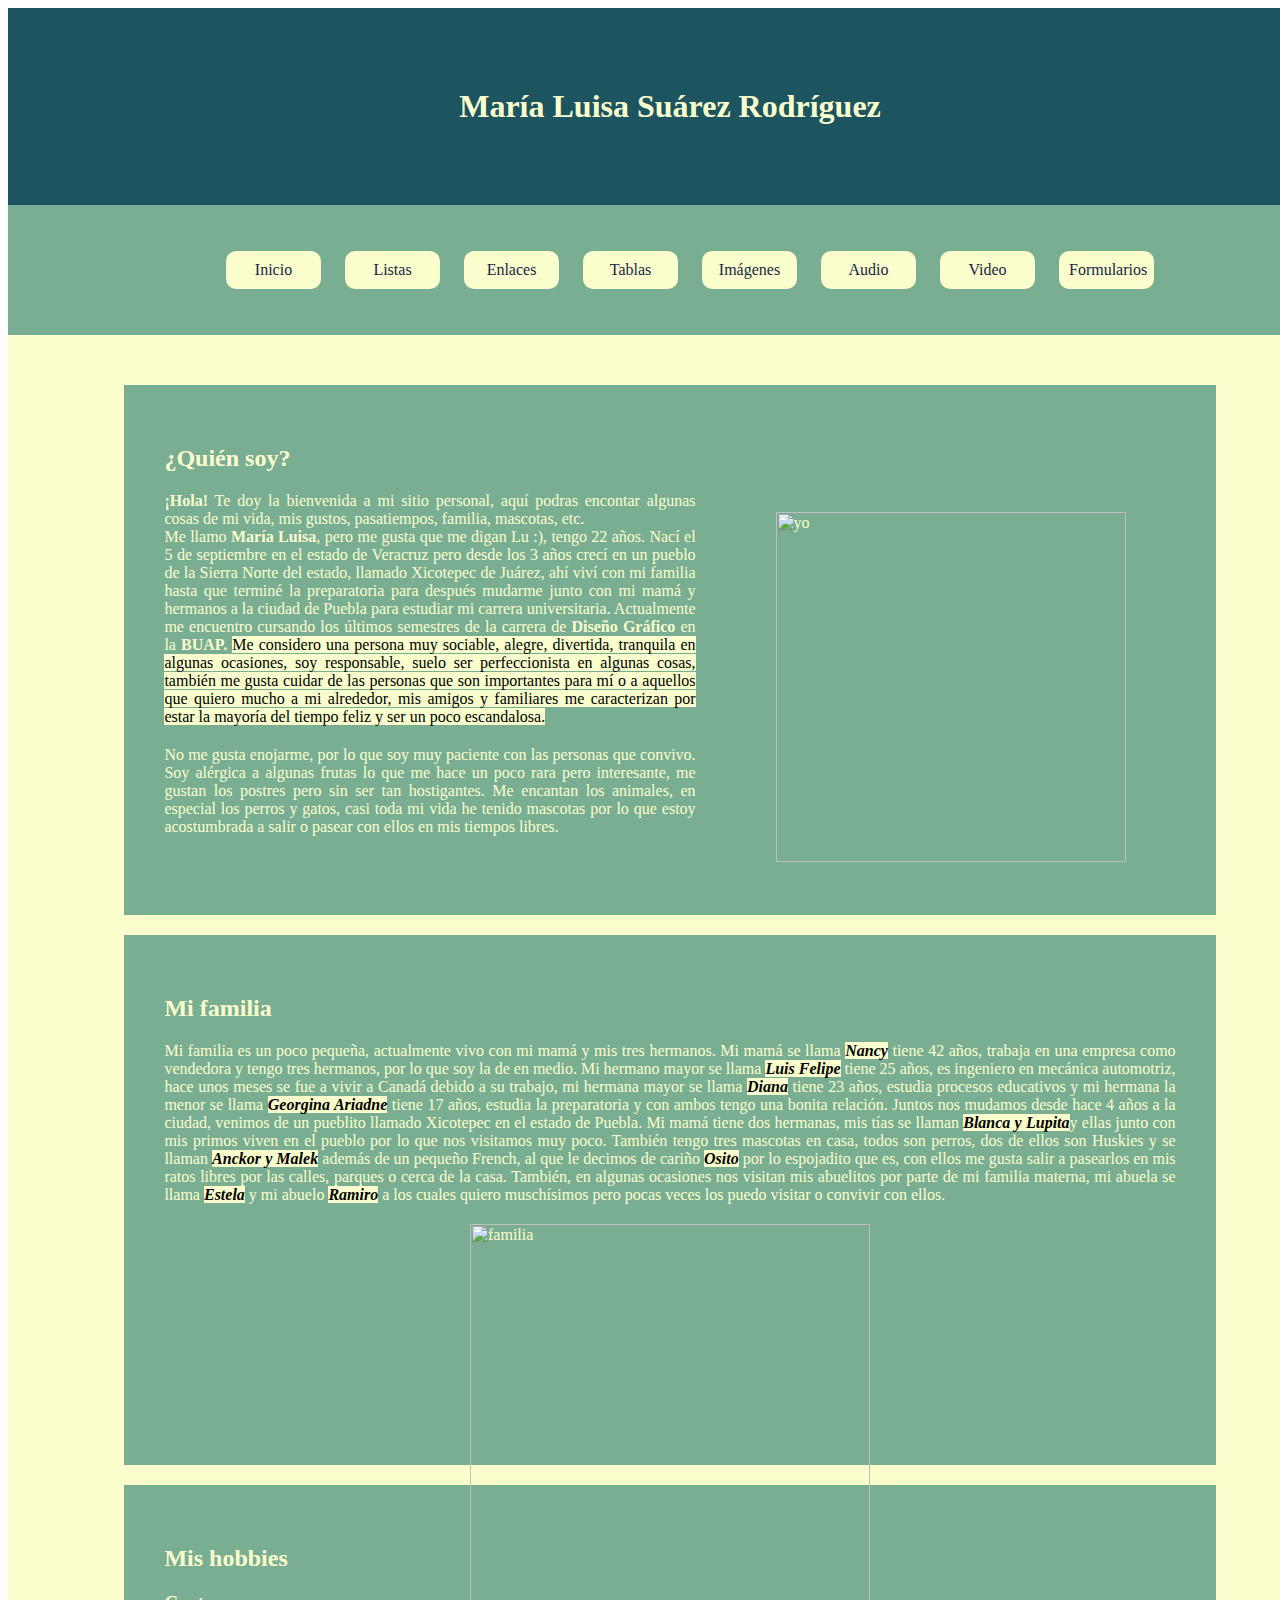
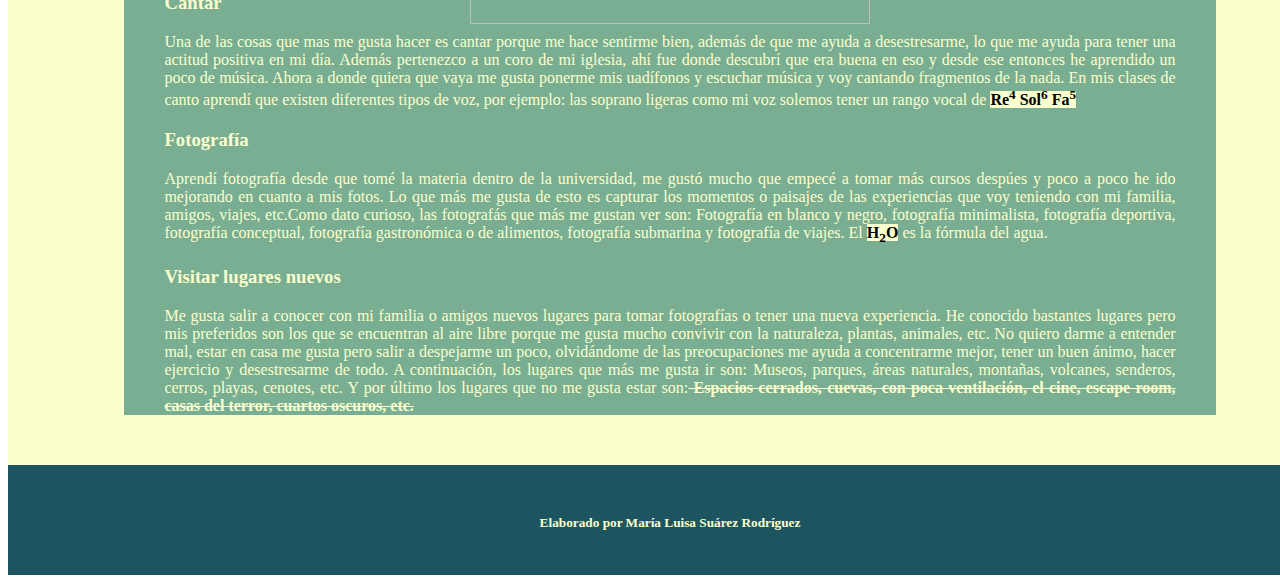
==== index.html @ 0c8a2485 "Add files via upload" ====
<!--
    Facultad de Arquitectura
    Colegio de Diseño Gráfico
    Diseño de interfaces Gráficas de Usuario
    Creador:María Luisa Suárez Rodríguez
-->   
<html lang="es">
<head>
     <title>Inicio</title>
	 <link href="css/style_page.css" rel="stylesheet" type="text/css">
     <style type="text/css">
		    {
                margin: 0px;
                padding: 0px;
            }
		   header,nav,main,footer{
                width: 100%;
                color: #FBFFCD;
                margin-left: auto;
                margin-right: auto;
                padding: 30px;
            }
		 	header{
                background-color: #1C5560;
				width: 100%;
                height: auto;
				padding: 30px;
            }
            main{
                text-align: center;
            }
            section{
                width: 80%;
                height: 450px;
				text-align: justify;
            }
			 mark{
			 	background-color: #FBFFCD;
			}
		 
		 /*
         {
                margin: 0;
                padding: 0;
            }
            header,nav,main,footer{
                width: 1000px;
                color: #EEEEEE;
                margin-left: auto;
                margin-right: auto;
                padding: 30px;
            }
            header{
                background-color: #201E43;
                height: 150px;
            }
            nav{
                height: 50px;
                background-color: #134B70;
            }
            ul{
                list-style-type: none;
                text-align: center;
            }
            li{
                display: inline-block;
                margin-left: 10px;
                margin-right: 10px;
            }
            main{
                height: auto;
                background-color: #EEEEEE;
            }
            footer{
                height: 50px;
                background-color: #201E43;
                text-align: center;
                margin-bottom: auto;
                margin-top: auto;
                margin-left: auto;
                margin-right: auto;
                display: block;
                padding: 30px;
            }
            section{
                width: 800px;
                background-color: #508C9B;
                margin-left: auto;
                margin-right: auto;
                margin-top: 20px;
                margin-bottom: 20px;
                padding: 30px;
            }
            h2{
                margin-bottom: 30px;
            }
            h1{
                text-align: center;
                padding: 30px;
            }
            p a:visited{
                color: #201E43;
            }
            p a:link{
                color: #EEEEEE;
                font-weight: bolder;
            }
            p a:active{
                color: orange;
            }
            ul li{
                width: 75px;
                background-color: #EEEE;
                color: #201E43;
                padding: 10px;
                border-radius: 10px;
            }
            
            ul li a{
                text-decoration: none;
            }
            ul a:link, ul a:visited{
                color: #201E43;
            }
            ul a:hover{
                color: #508C9B;
                font-weight: bolder;
            }
         ul li a{
                text-decoration: none;
                color: #EEEEEE;
            }
            ul a:link, ul a:visited{
                color: #201E43;
            }
            ul a:hover{
                color: #508C9B;
                font-weight: bolder; 
	*/
	</style>
   </head>
   <body>
     <header>
         <h1>María Luisa Suárez Rodríguez</h1>
     </header> 
     <nav>
        <ul>
                <li><a href="index.html">Inicio</a></li>
                <li><a href="html/listas.html">Listas</a></li>
                <li><a href="html/enlaces.html">Enlaces</a></li>
                <li><a href="html/tablas.html">Tablas</a></li>
                <li><a href="html/imagenes.html">Imágenes</a></li>
                <li><a href="html/audio.html">Audio</a></li>
                <li><a href="html/video.html">Video</a></li>
                <li><a href="html/formularios.html">Formularios</a></li>
        </ul>
     </nav>
     <main>
         <section>
             <h2>¿Quién soy?</h2>
             <p><img id="foto_img" src="medios/img/lu.png" alt="yo"><b>¡Hola!</b> Te doy la bienvenida a mi sitio personal, aquí podras encontar algunas cosas de mi vida, mis gustos, pasatiempos, familia, mascotas, etc.<br> Me llamo <b>María Luisa</b>, pero me gusta que me digan Lu :), tengo 22 años. Nací el 5 de septiembre en el estado de Veracruz pero desde los 3 años crecí en un pueblo de la Sierra Norte del estado, llamado Xicotepec de Juárez, ahí viví con mi familia hasta que terminé la preparatoria para después mudarme junto con mi mamá y hermanos a la ciudad de Puebla para estudiar mi carrera universitaria. Actualmente me encuentro cursando los últimos semestres de la carrera de <b>Diseño Gráfico</b> en la <b>BUAP.</b> <mark> Me considero una persona muy sociable, alegre, divertida, tranquila en algunas ocasiones, soy responsable, suelo ser perfeccionista en algunas cosas, también me gusta cuidar de las personas que son importantes para mí o a aquellos que quiero mucho a mi alrededor, mis amigos y familiares me caracterizan por estar la mayoría del tiempo feliz y ser un poco escandalosa.</mark> </p> No me gusta enojarme, por lo que soy muy paciente con las personas que convivo. Soy alérgica a algunas frutas lo que me hace un poco rara pero interesante, me gustan los postres pero sin ser tan hostigantes. Me encantan los animales, en especial los perros y gatos, casi toda mi vida he tenido mascotas por lo que estoy acostumbrada a salir o pasear con ellos en mis tiempos libres.   
             
         </section>
         <section>
             <h2>Mi familia</h2>
             <p>Mi familia es un poco pequeña, actualmente vivo con mi mamá y mis tres hermanos. Mi mamá se llama <b><i><mark>Nancy</mark></i></b> tiene 42 años, trabaja en una empresa como vendedora y tengo tres hermanos, por lo que soy la de en medio. Mi hermano mayor se llama <b><i><mark>Luis Felipe</mark></i></b> tiene 25 años, es ingeniero en mecánica automotriz, hace unos meses se fue a vivir a Canadá debido a su trabajo, mi hermana mayor se llama <mark><b><i>Diana</i></b></mark> tiene 23 años, estudia procesos educativos y mi hermana la menor se llama <mark><b><i>Georgina Ariadne</i></b></mark> tiene 17 años, estudia la preparatoria y con ambos tengo una bonita relación. Juntos nos mudamos desde hace 4 años a la ciudad, venimos de un pueblito llamado Xicotepec en el estado de Puebla. Mi mamá tiene dos hermanas, mis tías se llaman <mark><b><i>Blanca y Lupita</i></b></mark>y ellas junto con mis primos viven en el pueblo por lo que nos visitamos muy poco. También tengo tres mascotas en casa, todos son perros, dos de ellos son Huskies y se llaman <mark><b><i>Anckor y Malek</i></b></mark> además de un pequeño French, al que le decimos de cariño <mark><b><i>Osito</i></b></mark> por lo espojadito que es, con ellos me gusta salir a pasearlos en mis ratos libres por las calles, parques o cerca de la casa. También, en algunas ocasiones nos visitan mis abuelitos por parte de mi familia materna, mi abuela se llama <mark><b><i>Estela</i></b></mark> y mi abuelo <mark><b><i>Ramiro</i></b></mark> a los cuales quiero muschísimos pero pocas veces los puedo visitar o convivir con ellos.</p>
			 <img src="medios/img/familia.png" alt="familia" id="img_familia">
 
         </section>
         <section>
              <h2>Mis hobbies</h2>
              <h3>Cantar</h3>
              <p>Una de las cosas que mas me gusta hacer es cantar porque me hace sentirme bien, además de que me ayuda a desestresarme, lo que me ayuda para tener una actitud positiva en mi día. Además pertenezco a un coro de mi iglesia, ahí fue donde descubrí que era buena en eso y desde ese entonces he aprendido un poco de música. Ahora a donde quiera que vaya me gusta ponerme mis uadífonos y escuchar música y voy cantando fragmentos de la nada. En mis clases de canto aprendí que existen diferentes tipos de voz, por ejemplo: las soprano ligeras como mi voz solemos tener un rango vocal de <mark><b>Re<sup>4</sup> Sol<sup>6</sup> Fa<sup>5</sup></b></mark></p>
              <h3>Fotografía</h3>
              <p>Aprendí fotografía desde que tomé la materia dentro de la universidad, me gustó mucho que empecé a tomar más cursos despúes y poco a poco he ido mejorando en cuanto a mis fotos. Lo que más me gusta de esto es capturar los momentos o paisajes de las experiencias que voy teniendo con mi familia, amigos, viajes, etc.Como dato curioso, las fotografás que más me gustan ver son: Fotografía en blanco y negro, fotografía minimalista, fotografía deportiva, fotografía conceptual, fotografía gastronómica o de alimentos, fotografía submarina y fotografía de viajes. El <mark><b>H<sub>2</sub>O</b></mark> es la fórmula del agua.</p>
              <h3>Visitar lugares nuevos</h3>
              <p>Me gusta salir a conocer con mi familia o amigos nuevos lugares para tomar fotografías o tener una nueva experiencia. He conocido bastantes lugares pero mis preferidos son los que se encuentran al aire libre porque me gusta mucho convivir con la naturaleza, plantas, animales, etc. No quiero darme a entender mal, estar en casa me gusta pero salir a despejarme un poco, olvidándome de las preocupaciones me ayuda a concentrarme mejor, tener un buen ánimo, hacer ejercicio y desestresarme de todo. A continuación, los lugares que más me gusta ir son: Museos, parques, áreas naturales, montañas, volcanes, senderos, cerros, playas, cenotes, etc. Y por último los lugares que no me gusta estar son:<del><b> Espacios cerrados, cuevas, con poca ventilación, el cine, escape room, casas del terror, cuartos oscuros, etc.</b></del></p> 
			     
         </section>
     </main>
     <footer>
       <h5>Elaborado por María Luisa Suárez Rodríguez</h5>
     </footer>
  </body>
</html>
---- css/style_page.css ----
{
    margin: 0;
    padding: 0;
} 
header{
    width: 100%;
    height: auto;
    background-color: #1C5560;
    color: #FBFFCD;
    margin-left: auto;
    margin-right: auto;
    padding: 30px;
    }
nav{
    width: 1000px;
    height: auto;
    background-color: #79AE92;
    color: #1C5560;
    margin-left: auto;
    margin-right: auto;
    padding: 30px;
	text-align: center;
    }
main{
    width: 1000px;
    height: 50px;
    background-color: #FBFFCD;
    color: #1C5560;
    margin-left: auto;
    margin-right: auto;
    padding: 30px;
    }
footer{
    width: 1000px;
    background-color: #1C5560;
    color: #FBFFCD;
    margin-left: auto;
    margin-right: auto;
    padding: 30px;
}
ul{
    list-style-type: none;
    text-align: center;
    }
li{
    display: inline-block;
    margin-left: 10px;
    margin-right: 10px;
    }
p a:visited{
                color: #1C5560;
            }
            p a:link{
                color: #EEEEEE;
                font-weight: bolder;
            }
            p a:active{
                color: #1C5560;
            }
            ul li{
                width: 75px;
                background-color: #FBFFCD;
                color: #1C5560;
                padding: 10px;
                border-radius: 10px;
                text-decoration: none;
            }
            
            ul li a{
                text-decoration: none;
                color: #EEEEEE;
            }
            ul a:link, ul a:visited{
                color: #1C5560;
            }
            ul a:hover{
                color: #508C9B;
                font-weight: bolder;
            }
nav li:hover, nav li a:hover{
                background-color: #1C5560;
                color:#FBFFCD;
            }
main{
    height: auto;
    background-color: #FBFFCD;
    }
main nav{
    width: 600px;
    }
footer{
    height: 50px;
    background-color: #1C5560;
    }
section{
    width: 800px;
    height: auto;
    background-color: #79AE92;
    margin-left: auto;
    margin-right: auto;
    margin-top: 20px;
    margin-bottom: 20px;
    padding: 40px;
    }
h1{
    text-align: center;
    margin-bottom: auto;
    margin-top: auto;
    padding: 50px;
}
h2{
    margin-bottom: 30px;
    }
h5{
    text-align: center;
    margin-bottom: auto;
    margin-top: auto;
    padding: 20px;
    }
p a:visited{
    color: #201E43;
    }
p a:link{
    color: #EEEEEE;
    font-weight: bolder;
    }
p a:active{
    color: orange;
    }
ul li{
    width: 75px;
    background-color: #FBFFCD;
    color: #201E43;
    padding: 10px;
    border-radius: 10px;
    text-decoration: none;
    }
            
ul li a{
    text-decoration: none;
    color: #EEEEEE;
    }
ul a:link, ul a:visited{
    color: #201E43;
    }
ul a:hover{
    color: #508C9B;
    font-weight: bolder;
    }
img{
    display: block;
    width: 350px;
    height: auto;
    margin-top: 20px;
    margin-left: auto;
    margin-right: auto;
}
h2{
    margin-bottom: 20px;
}
#img_familia{
	width: 400px;
	height: auto;
}
#foto_img{
	width: 350px;
    height: auto;
    float: right;
	margin-left: 80px;
	margin-right: 50px;
}
#malek_img{
    width: 250px;
    height: auto;
    float: right;
    padding left: 20px;
    margin-left: 10px;
}
p{
    margin-bottom: 20px;
}
#cachorro_img{
    width: 250px;
    height: auto;
    float: left;
    padding right: 0px;
    margin-right: 15px;
}
#video_img{
    display: block;
    margin-right: 0;
    width: 70px;
    height: auto;
}
#ankor_saltando{
    width: 25%;
    height: auto;
    display: block;
    margin-left: auto;
    margin-right: auto;
}
#img_filtros{
    text-align: center;
}
#img_filtros img{
    width: 30%;
    height: auto;
    margin: 10px;
    display: inline-block;
}
#filtro1{
    filter: brightness(160%);
}
#filtro2{
    filter: contrast(200%);
}
#filtro3{
    filter: grayscale(100%);
}
#filtro4{
    filter: sepia(100%);
}
#filtro5{
    filter: saturate(200%);
}
#filtro6{
    filter: opacity(0.5);
}
#filtro7{
    filter: invert(100%);
}
#filtro8{
    filter: blur(5px);
}
#filtro9{
    filter: drop-shadow(10px 10px 10px #1C5560);
}
#filtro10{
    filter: contrast(150%) drop-shadow(15px 15px 5px gray);
}
#filtro11{
    filter: sepia(200%) contrast(200%) brightness(50%);
}
#filtro12{
    filter: blur(2px) saturate(200%) contrast(150%);
}
table{
    color: #1C5560;
    margin: 0 auto;
    padding: 10px;
    border: 3px solid #1C5560;
    border-collapse: separate;
    border-spacing: 10px;
}
table th, table td{
    padding: 10px;
}
#tabla1 td{
    padding: 5px;
    text-align: left;
    height: 40px;
    margin: 20px;
}
.tabla2{
    width: 1000px;
    border-collapse: collapse;
}
.tabla2 th{
    background-color:  #1C5560;
    color: #FBFFCD;
    height: 50px;
}
.tabla2 tbody{
    background-color: #FBFFCD;
    color: #1C5560;
}
.tabla2 td{
    padding: 5px;
    text-align: center;
    height: 40px;
    margin: 20px;
}
.tabla2 td, .tabla2 th{
    border-width: 5px;
    border-style: solid;
    border-color: #79AE92;
}
#tabla2{
    width: 150%;
}
#tabla3{
    width: 850px;
    border-collapse: collapse;
}
#tabla3 thead tr th{
    background-color: teal;
    color: whitesmoke;
}
#tabla3 tbody tr:nth-child(even){
    background-color: #1C5560;
    color: #FBFFCD; 
}
#tabla3 tbody tr:nth-child(odd){
    background-color: #FBFFCD;
}
#tabla3 td{
    padding: 5px;
    text-align: center;
    height: 50px;
    margin: 20px;
}
#tabla3 th{
    height: 70px;
}
#tabla3 td, #tabla3 th{
    border-width: 5px;
    border-style: solid;
    border-color: teal;
}
#tabla4{
    width: 1000px;
    border-collapse: collapse;
}
#tabla4 tr td:hover{
    background-color: teal;
    color: #FBFFCD;
}
#tabla4 td{
    padding: 5px;
    height: 40px;
    margin: 50px;
}
#tabla4 th{
    height: 50px;
    background-color: #1C5560;
    color: whitesmoke;
}
#tabla4 th:hover{
    background-color: #FBFFCD;
    color: teal;
}
#form  {
    width: 50%;
    padding: 30px;
    height: auto;
    -webkit-box-sizing: border-box;
    -moz-box-sizing: border-box;
    box-sizing: border-box;
    margin-left: auto;
    margin-right: auto;
    background-color: #FBFFCD;
}
label{
	color: #1C5560;
	font-weight: bolder;
}
#form input[type=text]    ,#form input[type=password]{
    width: 100%;
	margin-bottom: 20px;
	padding: 10px;
	margin-top: 10px;
	background-color: #1C5560;
	color: white;
	-webkit-box-sizing: border-box;
	-moz-box-sizing: border-box;
	box-sizing: border-box;
}
#form input[type=submit] {
    margin-left: auto;
    margin-right: auto;
    display: inline-block;
    width: 20%;
    height: 40px;
    background-color: #1C5560;
    padding: 0;
    color: white;
}
#form input[type=reset] {
    margin-left: auto;
    margin-right: auto;
    display: inline-block;
    width: 20%;
    height: 40px;
    background-color: #1C5560;
    padding: 0;
    color: white;
}
#form #edad {
    width: 13%;
    margin-left: 0px;
    margin-right: 0px;
    color: #FFFFFF;
    background-color: #1C5560;
    display: block;
    -webkit-box-sizing: content-box;
    -moz-box-sizing: content-box;
    box-sizing: content-box;
    padding-left: 0px;
    height: 25px;
}
#form #select {
    width: 40%;
    margin-left: 0px;
    margin-right: 0px;
    color: #FFFFFF;
    background-color: #1C5560;
    height: 30px;
    -webkit-box-sizing: content-box;
    -moz-box-sizing: content-box;
    box-sizing: content-box;
    display: block;
}
#nombre {
}
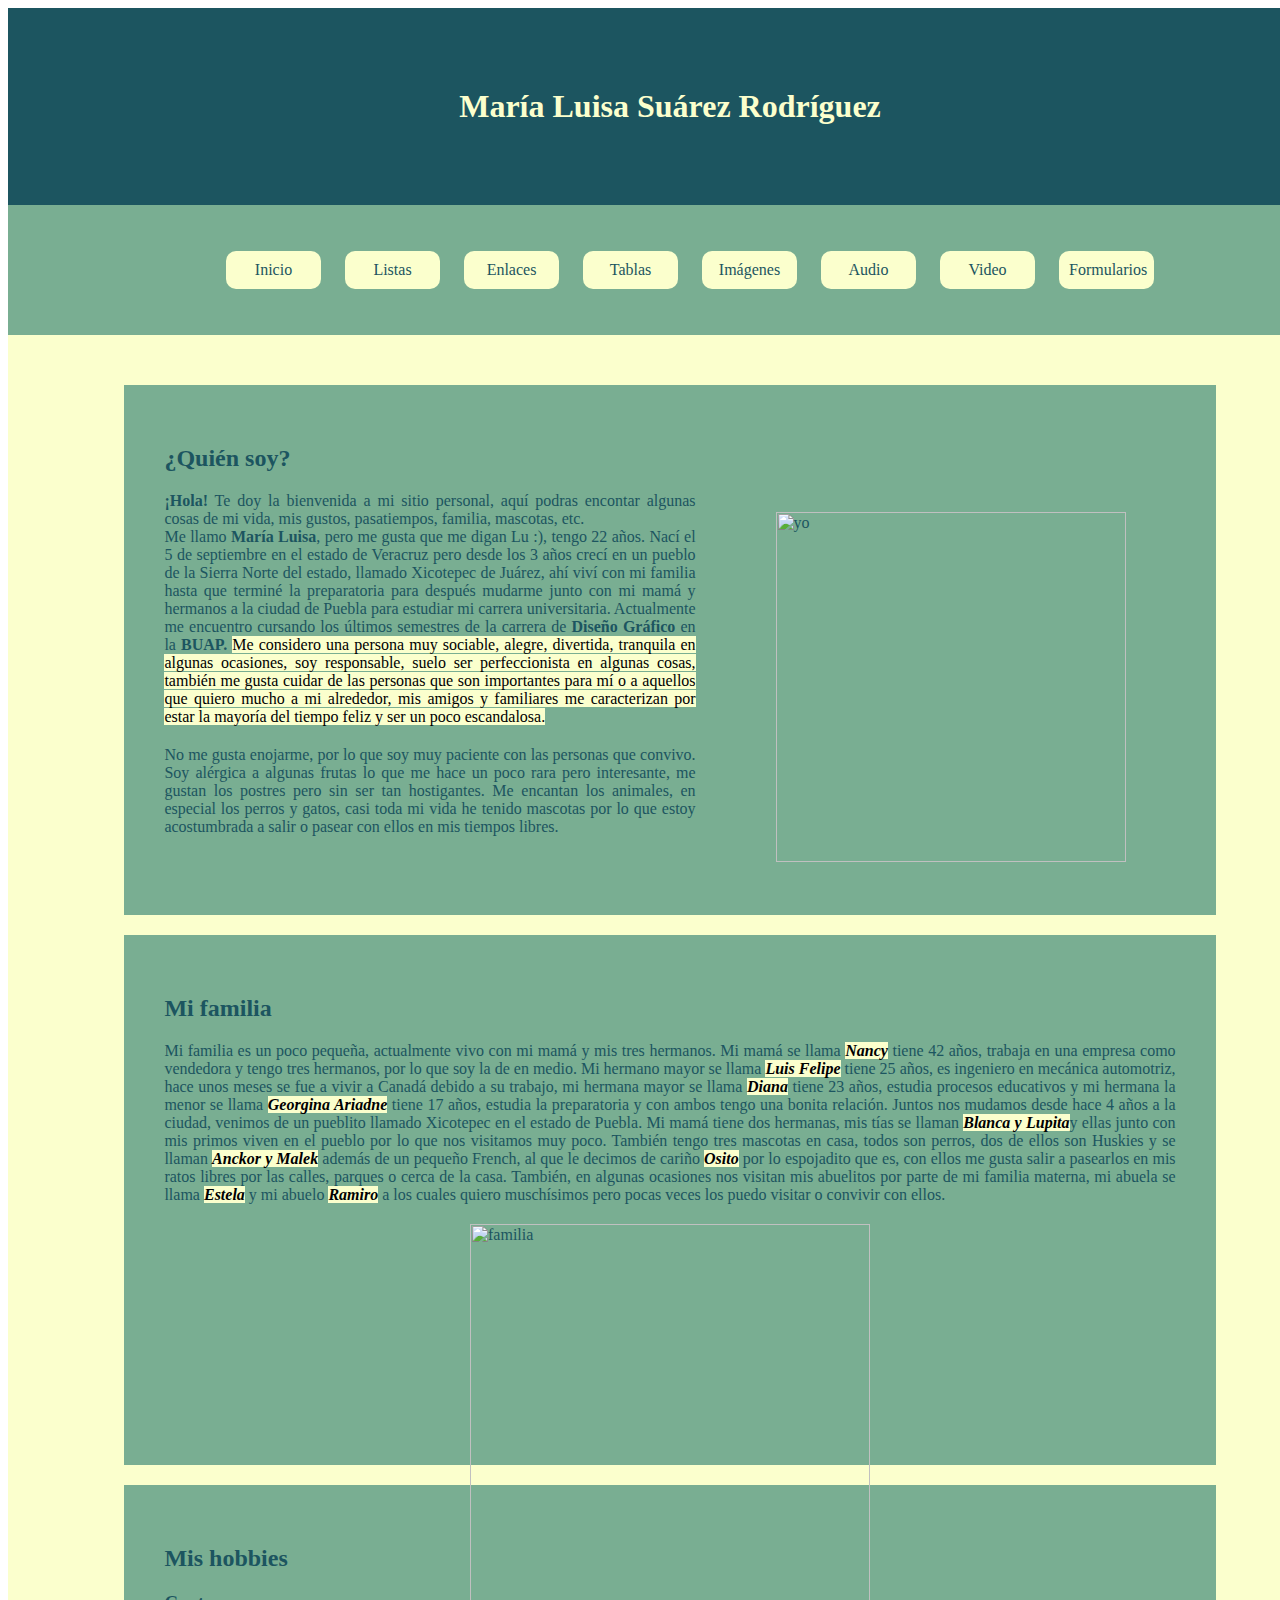
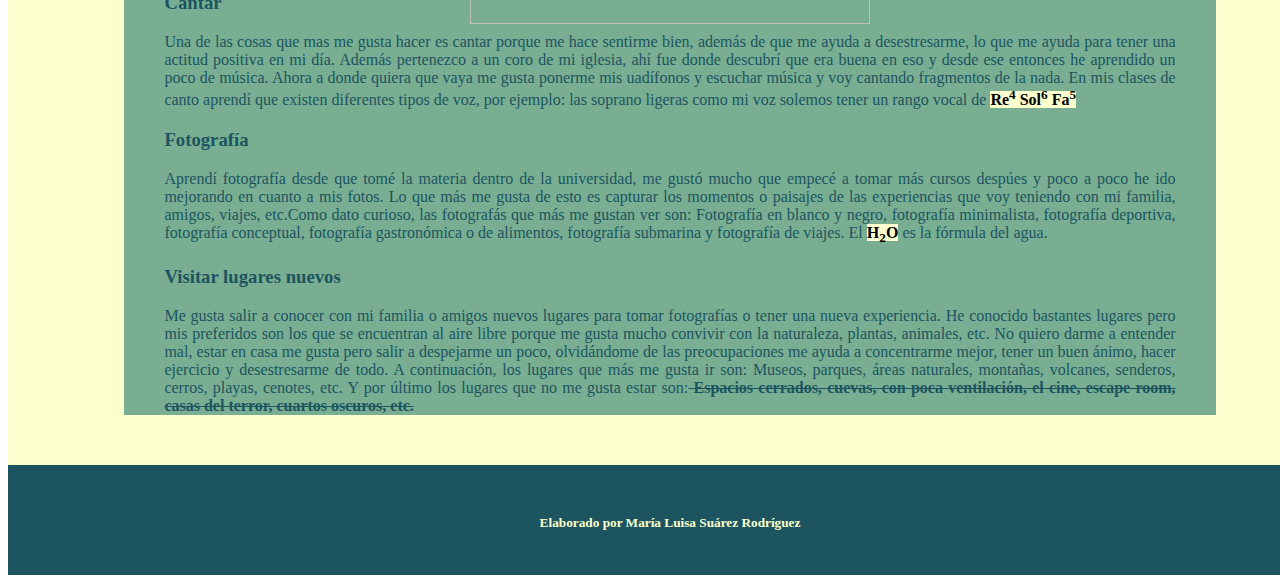
==== commit 74794294: "Add files via upload" ====
--- a/index.html
+++ b/index.html
@@ -33,6 +33,7 @@
                 width: 80%;
                 height: 450px;
 				text-align: justify;
+				color: #1C5560;
             }
 			 mark{
 			 	background-color: #FBFFCD;
--- a/css/style_page.css
+++ b/css/style_page.css
@@ -130,7 +130,7 @@
 ul li{
     width: 75px;
     background-color: #FBFFCD;
-    color: #201E43;
+    color: #1C5560;
     padding: 10px;
     border-radius: 10px;
     text-decoration: none;
@@ -141,7 +141,7 @@
     color: #EEEEEE;
     }
 ul a:link, ul a:visited{
-    color: #201E43;
+    color: #1C5560;
     }
 ul a:hover{
     color: #508C9B;
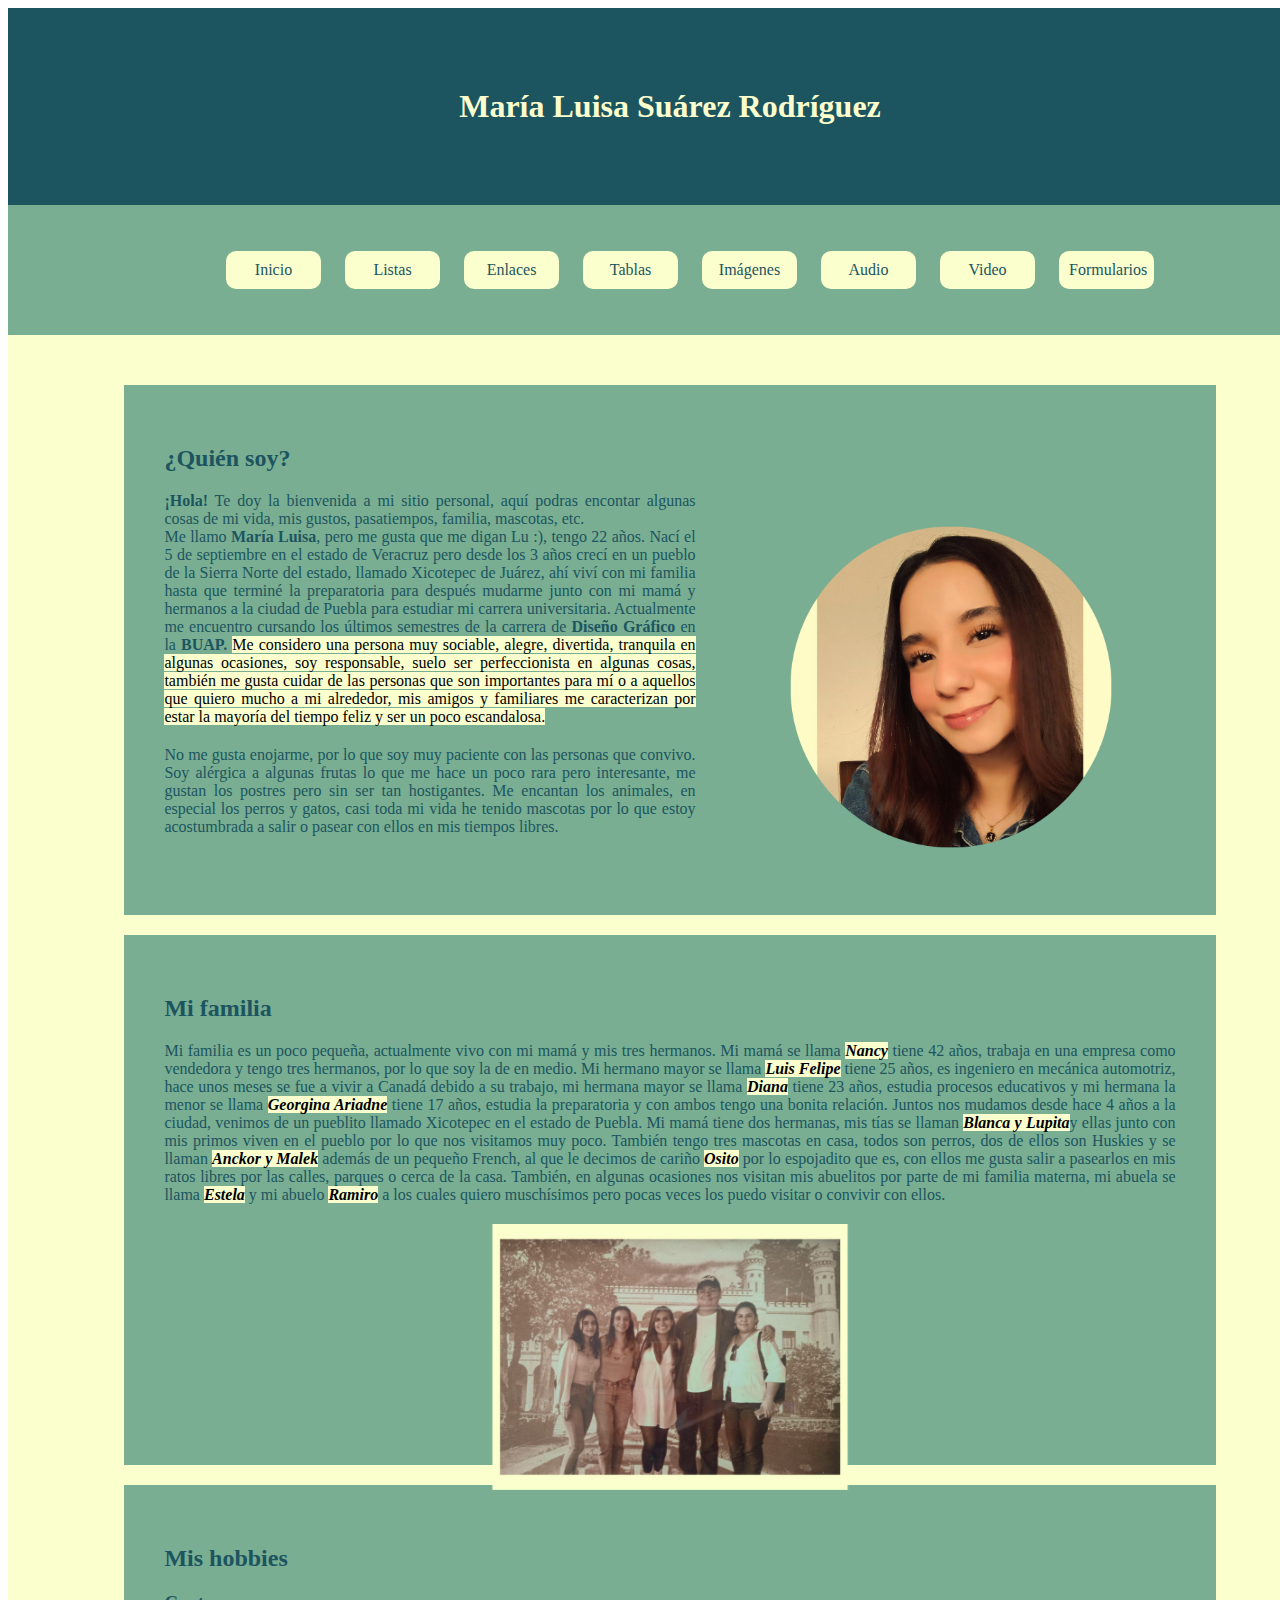
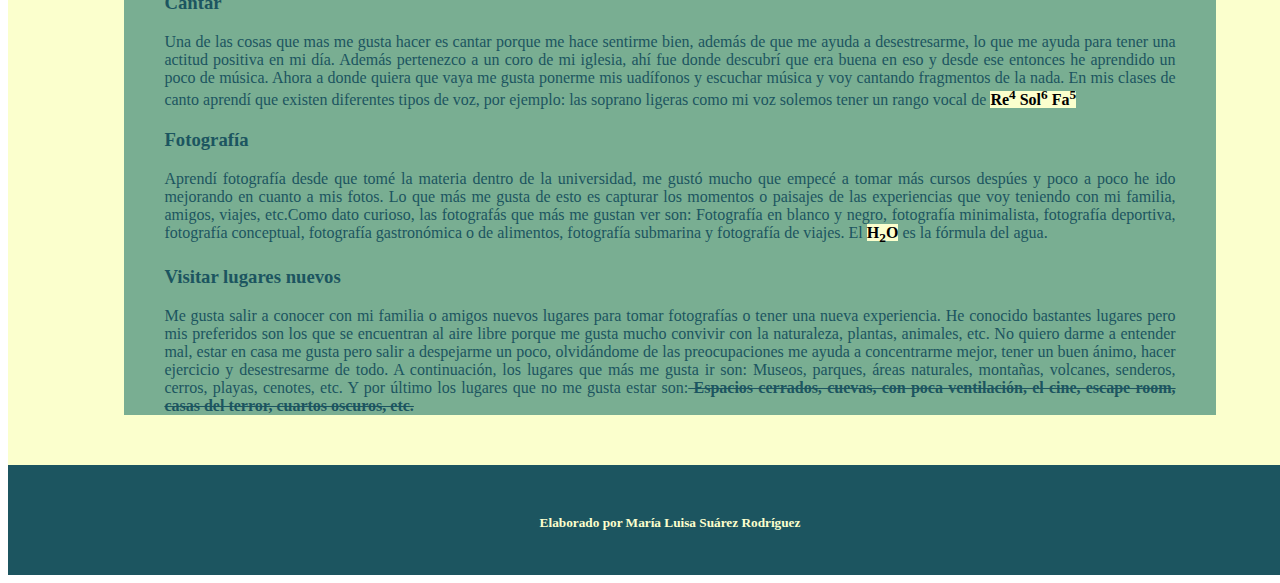
==== commit 3d028966: "Add files via upload" ====
--- a/index.html
+++ b/index.html
@@ -15,7 +15,7 @@
             }
 		   header,nav,main,footer{
                 width: 100%;
-                color: #FBFFCD;
+     
                 margin-left: auto;
                 margin-right: auto;
                 padding: 30px;
@@ -159,13 +159,13 @@
      <main>
          <section>
              <h2>¿Quién soy?</h2>
-             <p><img id="foto_img" src="medios/img/lu.png" alt="yo"><b>¡Hola!</b> Te doy la bienvenida a mi sitio personal, aquí podras encontar algunas cosas de mi vida, mis gustos, pasatiempos, familia, mascotas, etc.<br> Me llamo <b>María Luisa</b>, pero me gusta que me digan Lu :), tengo 22 años. Nací el 5 de septiembre en el estado de Veracruz pero desde los 3 años crecí en un pueblo de la Sierra Norte del estado, llamado Xicotepec de Juárez, ahí viví con mi familia hasta que terminé la preparatoria para después mudarme junto con mi mamá y hermanos a la ciudad de Puebla para estudiar mi carrera universitaria. Actualmente me encuentro cursando los últimos semestres de la carrera de <b>Diseño Gráfico</b> en la <b>BUAP.</b> <mark> Me considero una persona muy sociable, alegre, divertida, tranquila en algunas ocasiones, soy responsable, suelo ser perfeccionista en algunas cosas, también me gusta cuidar de las personas que son importantes para mí o a aquellos que quiero mucho a mi alrededor, mis amigos y familiares me caracterizan por estar la mayoría del tiempo feliz y ser un poco escandalosa.</mark> </p> No me gusta enojarme, por lo que soy muy paciente con las personas que convivo. Soy alérgica a algunas frutas lo que me hace un poco rara pero interesante, me gustan los postres pero sin ser tan hostigantes. Me encantan los animales, en especial los perros y gatos, casi toda mi vida he tenido mascotas por lo que estoy acostumbrada a salir o pasear con ellos en mis tiempos libres.   
+             <p><img id="foto_img" src="img/lu.png" alt="yo"><b>¡Hola!</b> Te doy la bienvenida a mi sitio personal, aquí podras encontar algunas cosas de mi vida, mis gustos, pasatiempos, familia, mascotas, etc.<br> Me llamo <b>María Luisa</b>, pero me gusta que me digan Lu :), tengo 22 años. Nací el 5 de septiembre en el estado de Veracruz pero desde los 3 años crecí en un pueblo de la Sierra Norte del estado, llamado Xicotepec de Juárez, ahí viví con mi familia hasta que terminé la preparatoria para después mudarme junto con mi mamá y hermanos a la ciudad de Puebla para estudiar mi carrera universitaria. Actualmente me encuentro cursando los últimos semestres de la carrera de <b>Diseño Gráfico</b> en la <b>BUAP.</b> <mark> Me considero una persona muy sociable, alegre, divertida, tranquila en algunas ocasiones, soy responsable, suelo ser perfeccionista en algunas cosas, también me gusta cuidar de las personas que son importantes para mí o a aquellos que quiero mucho a mi alrededor, mis amigos y familiares me caracterizan por estar la mayoría del tiempo feliz y ser un poco escandalosa.</mark> </p> No me gusta enojarme, por lo que soy muy paciente con las personas que convivo. Soy alérgica a algunas frutas lo que me hace un poco rara pero interesante, me gustan los postres pero sin ser tan hostigantes. Me encantan los animales, en especial los perros y gatos, casi toda mi vida he tenido mascotas por lo que estoy acostumbrada a salir o pasear con ellos en mis tiempos libres.   
              
          </section>
          <section>
              <h2>Mi familia</h2>
              <p>Mi familia es un poco pequeña, actualmente vivo con mi mamá y mis tres hermanos. Mi mamá se llama <b><i><mark>Nancy</mark></i></b> tiene 42 años, trabaja en una empresa como vendedora y tengo tres hermanos, por lo que soy la de en medio. Mi hermano mayor se llama <b><i><mark>Luis Felipe</mark></i></b> tiene 25 años, es ingeniero en mecánica automotriz, hace unos meses se fue a vivir a Canadá debido a su trabajo, mi hermana mayor se llama <mark><b><i>Diana</i></b></mark> tiene 23 años, estudia procesos educativos y mi hermana la menor se llama <mark><b><i>Georgina Ariadne</i></b></mark> tiene 17 años, estudia la preparatoria y con ambos tengo una bonita relación. Juntos nos mudamos desde hace 4 años a la ciudad, venimos de un pueblito llamado Xicotepec en el estado de Puebla. Mi mamá tiene dos hermanas, mis tías se llaman <mark><b><i>Blanca y Lupita</i></b></mark>y ellas junto con mis primos viven en el pueblo por lo que nos visitamos muy poco. También tengo tres mascotas en casa, todos son perros, dos de ellos son Huskies y se llaman <mark><b><i>Anckor y Malek</i></b></mark> además de un pequeño French, al que le decimos de cariño <mark><b><i>Osito</i></b></mark> por lo espojadito que es, con ellos me gusta salir a pasearlos en mis ratos libres por las calles, parques o cerca de la casa. También, en algunas ocasiones nos visitan mis abuelitos por parte de mi familia materna, mi abuela se llama <mark><b><i>Estela</i></b></mark> y mi abuelo <mark><b><i>Ramiro</i></b></mark> a los cuales quiero muschísimos pero pocas veces los puedo visitar o convivir con ellos.</p>
-			 <img src="medios/img/familia.png" alt="familia" id="img_familia">
+			 <img src="img/familia.png" alt="familia" id="img_familia">
  
          </section>
          <section>
--- a/css/style_page.css
+++ b/css/style_page.css
@@ -15,7 +15,7 @@
     width: 1000px;
     height: auto;
     background-color: #79AE92;
-    color: #1C5560;
+    color: #FBFFCD;
     margin-left: auto;
     margin-right: auto;
     padding: 30px;
@@ -96,6 +96,7 @@
     width: 800px;
     height: auto;
     background-color: #79AE92;
+	color:#1C5560; 
     margin-left: auto;
     margin-right: auto;
     margin-top: 20px;
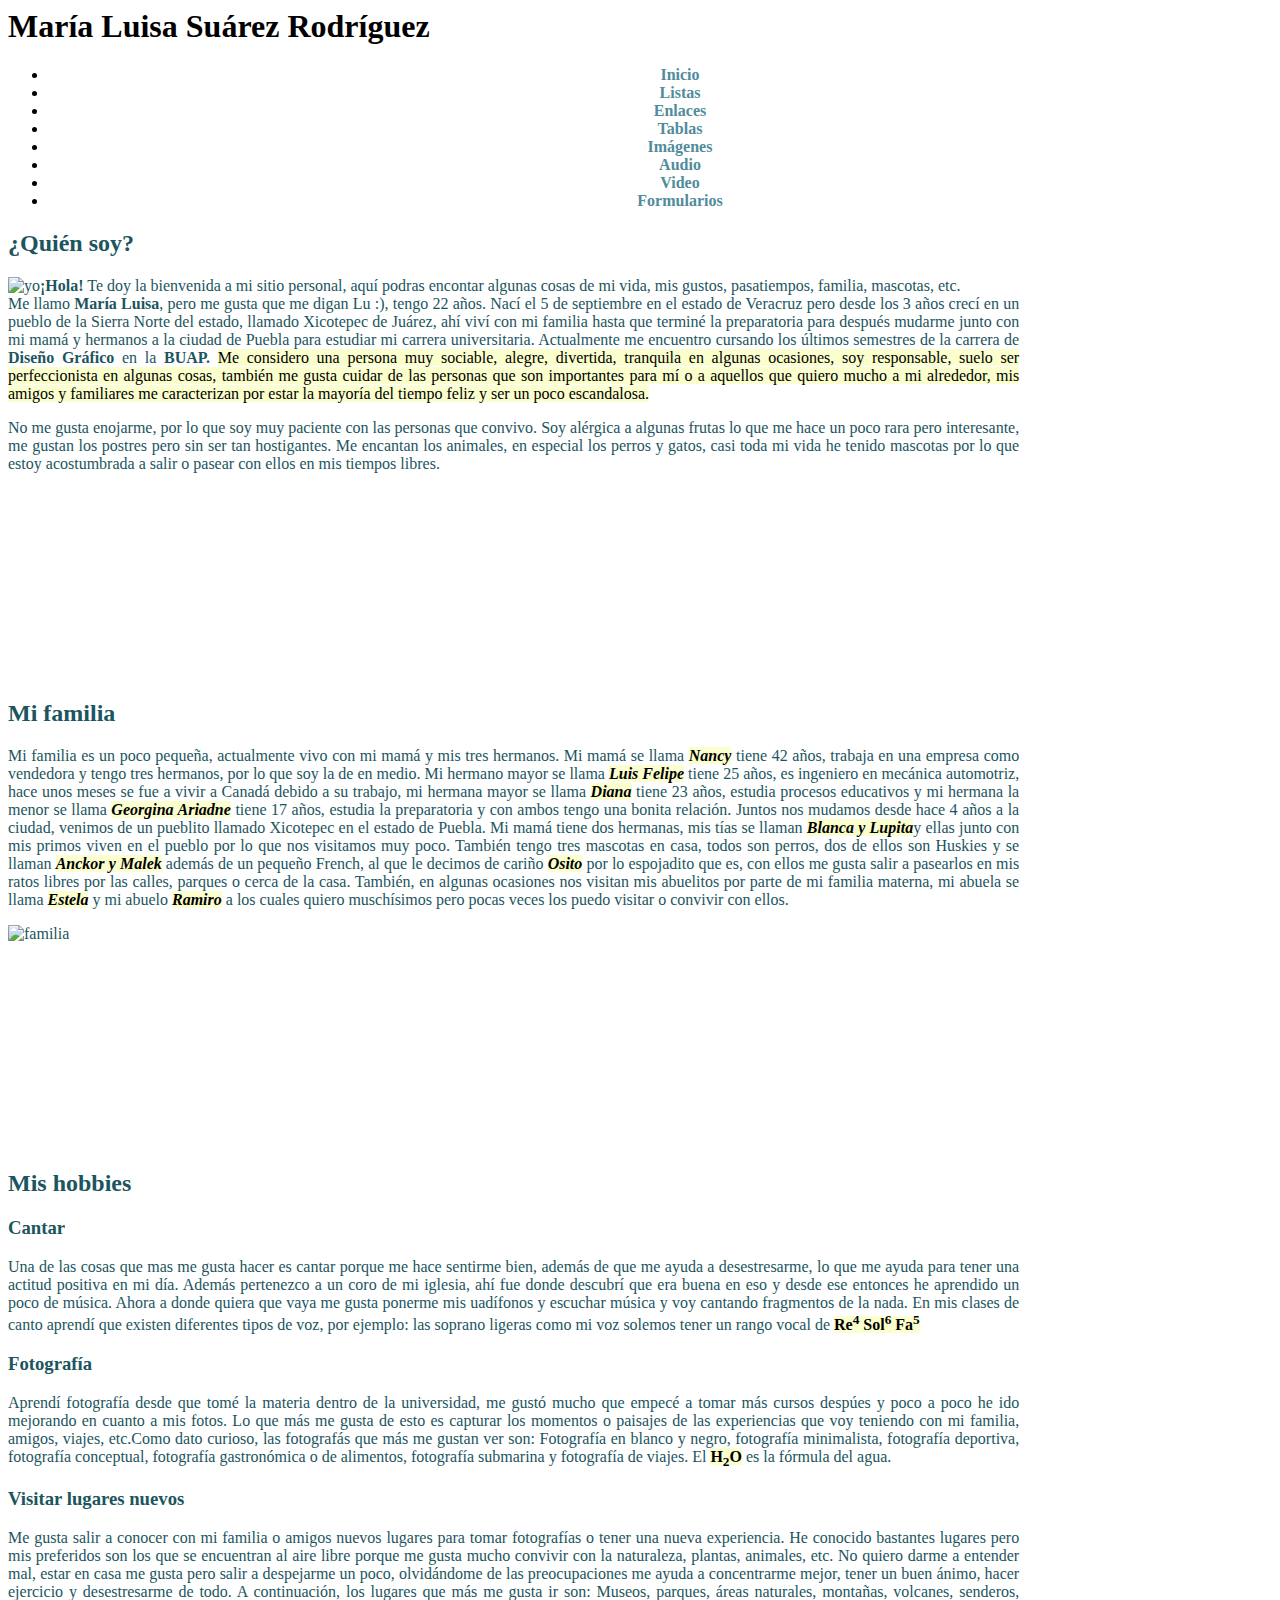
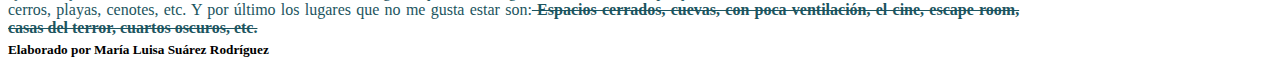
==== commit 55d269d9: "Add files via upload" ====
--- a/index.html
+++ b/index.html
@@ -13,22 +13,6 @@
                 margin: 0px;
                 padding: 0px;
             }
-		   header,nav,main,footer{
-                width: 100%;
-     
-                margin-left: auto;
-                margin-right: auto;
-                padding: 30px;
-            }
-		 	header{
-                background-color: #1C5560;
-				width: 100%;
-                height: auto;
-				padding: 30px;
-            }
-            main{
-                text-align: center;
-            }
             section{
                 width: 80%;
                 height: 450px;
@@ -37,6 +21,49 @@
             }
 			 mark{
 			 	background-color: #FBFFCD;
+			}
+            p a:visited{
+                color: #201E43;
+            }
+            p a:link{
+                color: #FBFFCD;
+                font-weight: bolder;
+            }
+            p a:active{
+   				color: #1C5560;
+            }
+			p a:download{
+				color:#201E43; 
+			}
+            
+            ul li a{
+   			text-decoration: none;
+    		width: auto;
+            }
+            ul a:link, ul a:visited{
+    		color: #1C5560;
+            }
+            ul a:hover{
+                color: #1C5560;
+                font-weight: bolder;
+            }
+            nav ul li a:link, nav ul li a:visited{
+                color: #508C9B;
+                font-weight: bold;
+            }
+            nav ul li a:hover{
+                color: #FBFFCD;
+            }
+            nav li:hover, nav li a:hover{
+                background-color: #1C5560;
+                color:#FBFFCD;
+            }
+			ul{
+				width: 100%;
+				height: auto;
+				text-align: center;
+				margin-left: auto;
+				margin-right: auto;
 			}
 		 
 		 /*
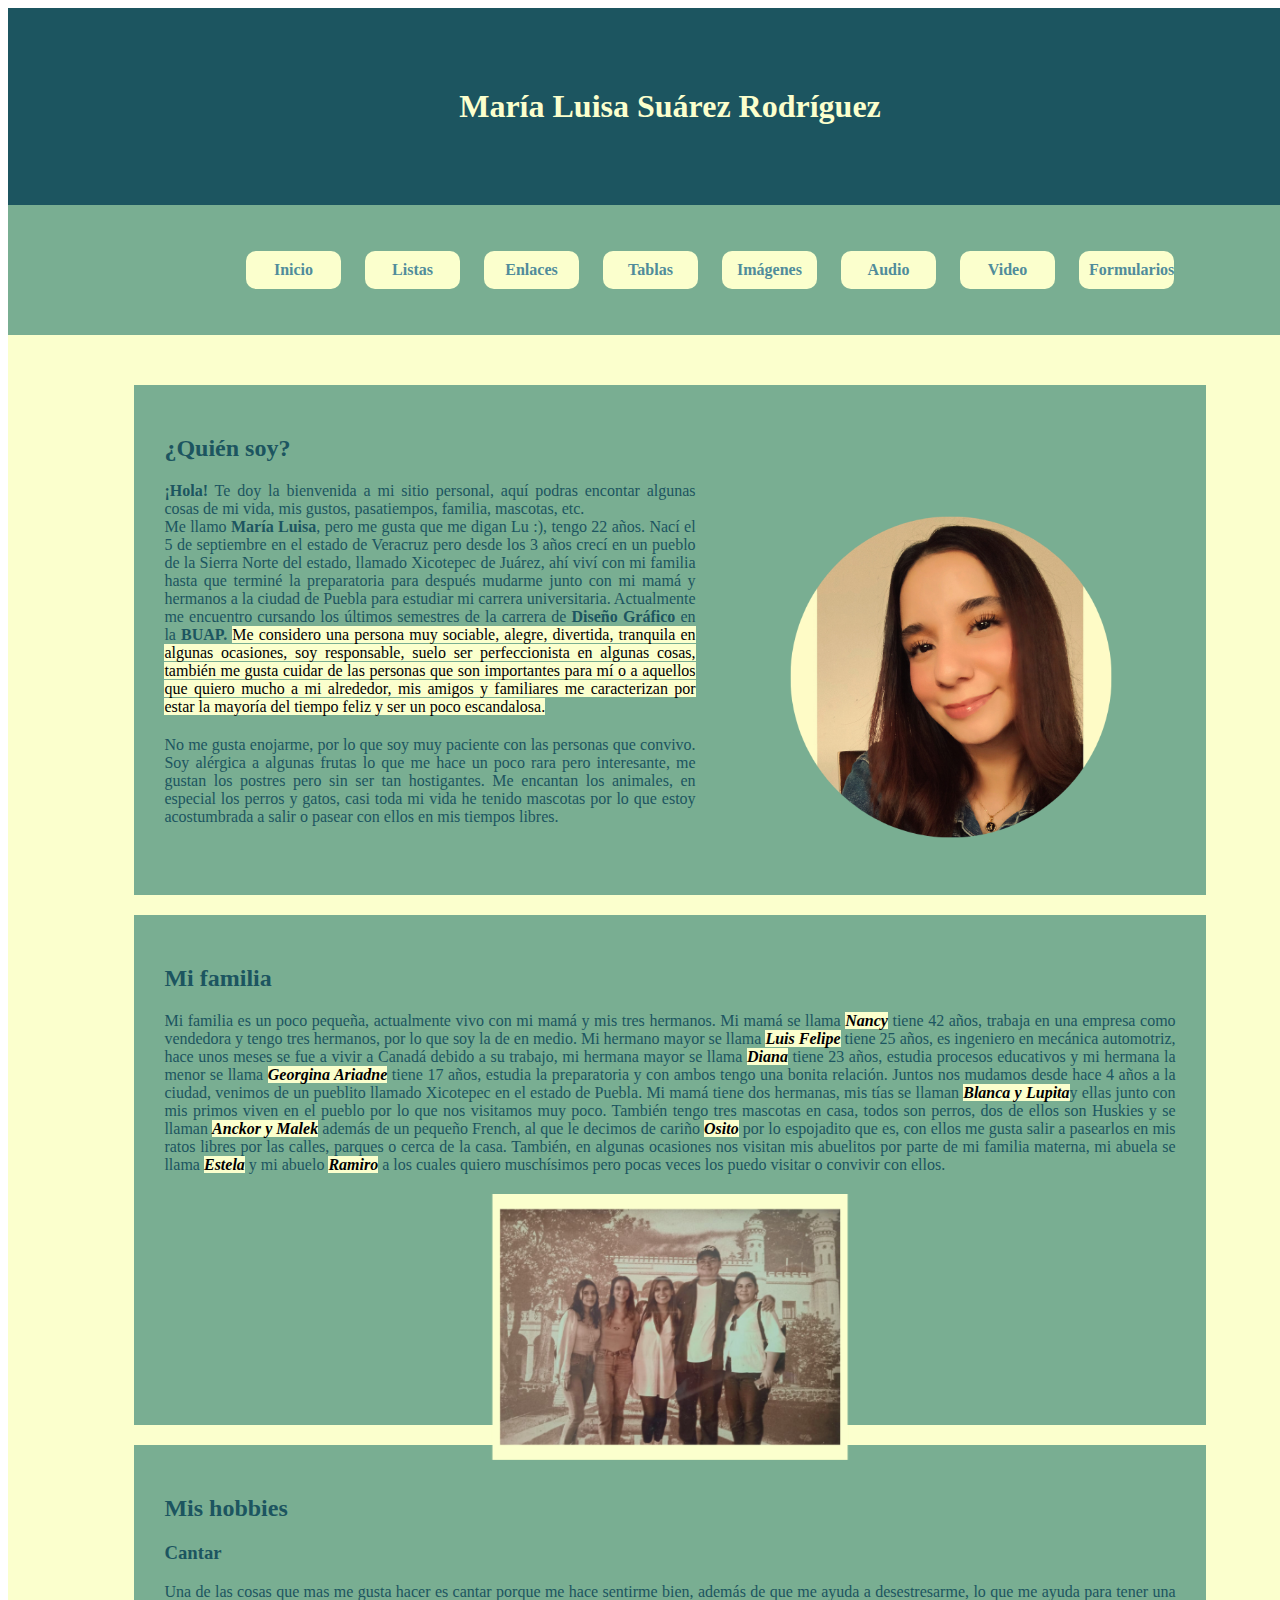
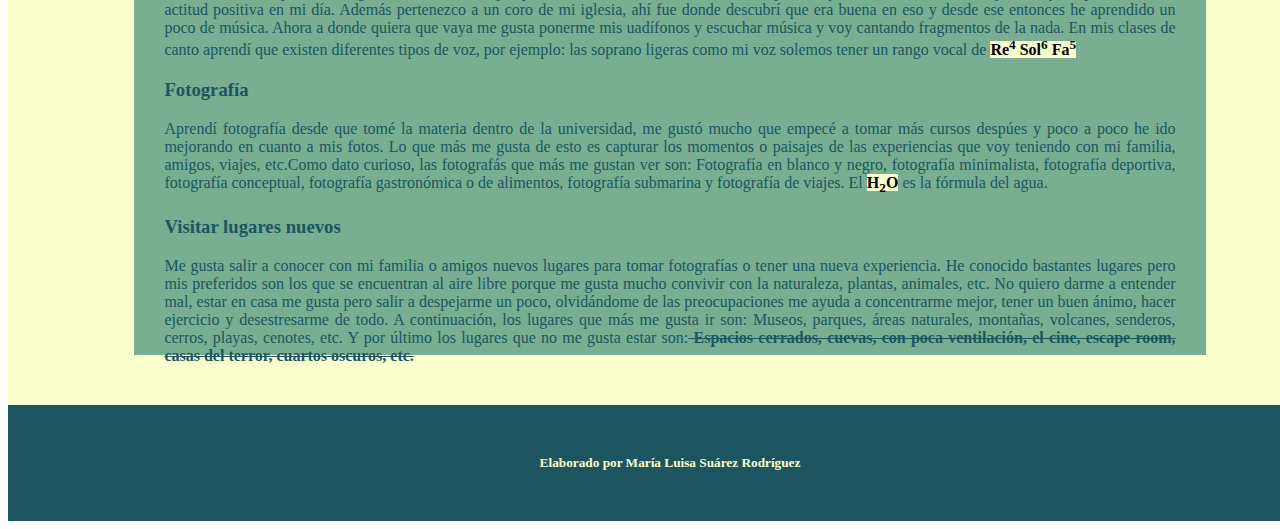
==== commit 6d299f38: "Add files via upload" ====
--- a/index.html
+++ b/index.html
@@ -186,13 +186,13 @@
      <main>
          <section>
              <h2>¿Quién soy?</h2>
-             <p><img id="foto_img" src="img/lu.png" alt="yo"><b>¡Hola!</b> Te doy la bienvenida a mi sitio personal, aquí podras encontar algunas cosas de mi vida, mis gustos, pasatiempos, familia, mascotas, etc.<br> Me llamo <b>María Luisa</b>, pero me gusta que me digan Lu :), tengo 22 años. Nací el 5 de septiembre en el estado de Veracruz pero desde los 3 años crecí en un pueblo de la Sierra Norte del estado, llamado Xicotepec de Juárez, ahí viví con mi familia hasta que terminé la preparatoria para después mudarme junto con mi mamá y hermanos a la ciudad de Puebla para estudiar mi carrera universitaria. Actualmente me encuentro cursando los últimos semestres de la carrera de <b>Diseño Gráfico</b> en la <b>BUAP.</b> <mark> Me considero una persona muy sociable, alegre, divertida, tranquila en algunas ocasiones, soy responsable, suelo ser perfeccionista en algunas cosas, también me gusta cuidar de las personas que son importantes para mí o a aquellos que quiero mucho a mi alrededor, mis amigos y familiares me caracterizan por estar la mayoría del tiempo feliz y ser un poco escandalosa.</mark> </p> No me gusta enojarme, por lo que soy muy paciente con las personas que convivo. Soy alérgica a algunas frutas lo que me hace un poco rara pero interesante, me gustan los postres pero sin ser tan hostigantes. Me encantan los animales, en especial los perros y gatos, casi toda mi vida he tenido mascotas por lo que estoy acostumbrada a salir o pasear con ellos en mis tiempos libres.   
+             <p><img id="foto_img" src="html/img/lu.png" alt="yo"><b>¡Hola!</b> Te doy la bienvenida a mi sitio personal, aquí podras encontar algunas cosas de mi vida, mis gustos, pasatiempos, familia, mascotas, etc.<br> Me llamo <b>María Luisa</b>, pero me gusta que me digan Lu :), tengo 22 años. Nací el 5 de septiembre en el estado de Veracruz pero desde los 3 años crecí en un pueblo de la Sierra Norte del estado, llamado Xicotepec de Juárez, ahí viví con mi familia hasta que terminé la preparatoria para después mudarme junto con mi mamá y hermanos a la ciudad de Puebla para estudiar mi carrera universitaria. Actualmente me encuentro cursando los últimos semestres de la carrera de <b>Diseño Gráfico</b> en la <b>BUAP.</b> <mark> Me considero una persona muy sociable, alegre, divertida, tranquila en algunas ocasiones, soy responsable, suelo ser perfeccionista en algunas cosas, también me gusta cuidar de las personas que son importantes para mí o a aquellos que quiero mucho a mi alrededor, mis amigos y familiares me caracterizan por estar la mayoría del tiempo feliz y ser un poco escandalosa.</mark> </p> No me gusta enojarme, por lo que soy muy paciente con las personas que convivo. Soy alérgica a algunas frutas lo que me hace un poco rara pero interesante, me gustan los postres pero sin ser tan hostigantes. Me encantan los animales, en especial los perros y gatos, casi toda mi vida he tenido mascotas por lo que estoy acostumbrada a salir o pasear con ellos en mis tiempos libres.   
              
          </section>
          <section>
              <h2>Mi familia</h2>
              <p>Mi familia es un poco pequeña, actualmente vivo con mi mamá y mis tres hermanos. Mi mamá se llama <b><i><mark>Nancy</mark></i></b> tiene 42 años, trabaja en una empresa como vendedora y tengo tres hermanos, por lo que soy la de en medio. Mi hermano mayor se llama <b><i><mark>Luis Felipe</mark></i></b> tiene 25 años, es ingeniero en mecánica automotriz, hace unos meses se fue a vivir a Canadá debido a su trabajo, mi hermana mayor se llama <mark><b><i>Diana</i></b></mark> tiene 23 años, estudia procesos educativos y mi hermana la menor se llama <mark><b><i>Georgina Ariadne</i></b></mark> tiene 17 años, estudia la preparatoria y con ambos tengo una bonita relación. Juntos nos mudamos desde hace 4 años a la ciudad, venimos de un pueblito llamado Xicotepec en el estado de Puebla. Mi mamá tiene dos hermanas, mis tías se llaman <mark><b><i>Blanca y Lupita</i></b></mark>y ellas junto con mis primos viven en el pueblo por lo que nos visitamos muy poco. También tengo tres mascotas en casa, todos son perros, dos de ellos son Huskies y se llaman <mark><b><i>Anckor y Malek</i></b></mark> además de un pequeño French, al que le decimos de cariño <mark><b><i>Osito</i></b></mark> por lo espojadito que es, con ellos me gusta salir a pasearlos en mis ratos libres por las calles, parques o cerca de la casa. También, en algunas ocasiones nos visitan mis abuelitos por parte de mi familia materna, mi abuela se llama <mark><b><i>Estela</i></b></mark> y mi abuelo <mark><b><i>Ramiro</i></b></mark> a los cuales quiero muschísimos pero pocas veces los puedo visitar o convivir con ellos.</p>
-			 <img src="img/familia.png" alt="familia" id="img_familia">
+			 <img src="html/img/familia.png" alt="familia" id="img_familia">
  
          </section>
          <section>
--- a/css/style_page.css
+++ b/css/style_page.css
@@ -0,0 +1,389 @@
+{
+    margin: 0;
+    padding: 0;
+} 
+header{
+    width: 100%;
+    height: auto;
+    background-color: #1C5560;
+    color: #FBFFCD;
+    margin-left: auto;
+    margin-right: auto;
+	padding: 30px;
+    }
+nav{
+    width: 100%;
+    height: auto;
+    background-color: #79AE92;
+    color: #FBFFCD;
+    margin-left: auto;
+    margin-right: auto;
+	display: inline-block;
+    text-align: center;
+    padding: 30px;
+    }
+main{
+    width: 100%;
+    height: auto;
+    background-color: #FBFFCD;
+    color: #1C5560;
+    margin-left: auto;
+    margin-right: auto;
+    padding: 30px;
+	display: inline-block;
+	text-align: center;
+    }
+footer{
+    width: 100%;
+	height: auto;
+    background-color: #1C5560;
+    color: #FBFFCD;
+    margin-left: auto;
+    margin-right: auto;
+    padding: 30px;
+}
+ul{
+    list-style-type: none;
+    text-align: center;
+    width: 80%;
+    height: auto;
+    }
+li{
+    display: inline-block;
+    margin-left: 10px;
+    margin-right: 10px;
+    }
+p a:visited{
+                color: #1C5560;
+            }
+            p a:link{
+                color: #EEEEEE;
+                font-weight: bolder;
+            }
+            p a:active{
+                color: #1C5560;
+            }
+            ul li{
+                width: 75px;
+                background-color: #FBFFCD;
+                color: #1C5560;
+                padding: 10px;
+                border-radius: 10px;
+                text-decoration: none;
+            }
+            
+            ul li a{
+                text-decoration: none;
+                color: #EEEEEE;
+            }
+            ul a:link, ul a:visited{
+                color: #1C5560;
+            }
+            ul a:hover{
+                color: #EEEEEE;
+                font-weight: bolder;
+            }
+			nav li:hover, nav li a:hover{
+                background-color: #1C5560;
+                color:#FBFFCD;
+            }
+			ul a:hover{
+                color: #1C5560;
+                font-weight: bolder;
+            }
+            nav ul li a:link, nav ul li a:visited{
+                color: #508C9B;
+                font-weight: bold;
+            }
+
+section{
+    width: 80%;
+    height: auto;
+    background-color: #79AE92;
+	color:#1C5560; 
+    margin-left: auto;
+    margin-right: auto;
+    margin-top: 20px;
+    margin-bottom: 20px;
+    padding: 30px;
+    }
+h1{
+    text-align: center;
+    margin-bottom: auto;
+    margin-top: auto;
+    padding: 50px;
+}
+h2{
+    margin-bottom: 30px;
+    }
+h5{
+    text-align: center;
+    margin-bottom: auto;
+    margin-top: auto;
+    padding: 20px;
+    }
+img{
+    display: block;
+    width: 350px;
+    height: auto;
+    margin-top: 20px;
+    margin-left: auto;
+    margin-right: auto;
+}
+h2{
+    margin-bottom: 20px;
+}
+#img_familia{
+	width: 400px;
+	height: auto;
+}
+#foto_img{
+	width: 350px;
+    height: auto;
+    float: right;
+	margin-left: 80px;
+	margin-right: 50px;
+}
+#malek_img{
+    width: 250px;
+    height: auto;
+    float: right;
+    padding left: 20px;
+    margin-left: 10px;
+}
+p{
+    margin-bottom: 20px;
+}
+#cachorro_img{
+    width: 250px;
+    height: auto;
+    float: left;
+    padding right: 0px;
+    margin-right: 15px;
+}
+#video_img{
+    display: block;
+    margin-right: 0;
+    width: 70px;
+    height: auto;
+}
+#ankor_saltando{
+    width: 25%;
+    height: auto;
+    display: block;
+    margin-left: auto;
+    margin-right: auto;
+}
+#img_filtros{
+    text-align: center;
+}
+#img_filtros img{
+    width: 30%;
+    height: auto;
+    margin: 10px;
+    display: inline-block;
+}
+#filtro1{
+    filter: brightness(160%);
+}
+#filtro2{
+    filter: contrast(200%);
+}
+#filtro3{
+    filter: grayscale(100%);
+}
+#filtro4{
+    filter: sepia(100%);
+}
+#filtro5{
+    filter: saturate(200%);
+}
+#filtro6{
+    filter: opacity(0.5);
+}
+#filtro7{
+    filter: invert(100%);
+}
+#filtro8{
+    filter: blur(5px);
+}
+#filtro9{
+    filter: drop-shadow(10px 10px 10px #1C5560);
+}
+#filtro10{
+    filter: contrast(150%) drop-shadow(15px 15px 5px gray);
+}
+#filtro11{
+    filter: sepia(200%) contrast(200%) brightness(50%);
+}
+#filtro12{
+    filter: blur(2px) saturate(200%) contrast(150%);
+}
+table{
+    color: #1C5560;
+    margin: 0 auto;
+    padding: 10px;
+    border: 3px solid #1C5560;
+    border-collapse: separate;
+    border-spacing: 10px;
+}
+table th, table td{
+    padding: 10px;
+}
+#tabla1 td{
+    padding: 5px;
+    text-align: left;
+    height: 40px;
+    margin: 20px;
+}
+.tabla2{
+    width: 1000px;
+    border-collapse: collapse;
+}
+.tabla2 th{
+    background-color:  #1C5560;
+    color: #FBFFCD;
+    height: 50px;
+}
+.tabla2 tbody{
+    background-color: #FBFFCD;
+    color: #1C5560;
+}
+.tabla2 td{
+    padding: 5px;
+    text-align: center;
+    height: 40px;
+    margin: 20px;
+}
+.tabla2 td, .tabla2 th{
+    border-width: 5px;
+    border-style: solid;
+    border-color: #79AE92;
+}
+#tabla2{
+    width: 150%;
+}
+#tabla3{
+    width: 850px;
+    border-collapse: collapse;
+}
+#tabla3 thead tr th{
+    background-color: teal;
+    color: whitesmoke;
+}
+#tabla3 tbody tr:nth-child(even){
+    background-color: #1C5560;
+    color: #FBFFCD; 
+}
+#tabla3 tbody tr:nth-child(odd){
+    background-color: #FBFFCD;
+}
+#tabla3 td{
+    padding: 5px;
+    text-align: center;
+    height: 50px;
+    margin: 20px;
+}
+#tabla3 th{
+    height: 70px;
+}
+#tabla3 td, #tabla3 th{
+    border-width: 5px;
+    border-style: solid;
+    border-color: teal;
+}
+#tabla4{
+    width: 1000px;
+    border-collapse: collapse;
+}
+#tabla4 tr td:hover{
+    background-color: teal;
+    color: #FBFFCD;
+}
+#tabla4 td{
+    padding: 5px;
+    height: 40px;
+    margin: 50px;
+}
+#tabla4 th{
+    height: 50px;
+    background-color: #1C5560;
+    color: whitesmoke;
+}
+#tabla4 th:hover{
+    background-color: #FBFFCD;
+    color: teal;
+}
+#form  {
+    width: 50%;
+    padding: 30px;
+    height: auto;
+    -webkit-box-sizing: border-box;
+    -moz-box-sizing: border-box;
+    box-sizing: border-box;
+    margin-left: auto;
+    margin-right: auto;
+    background-color: #FBFFCD;
+}
+label{
+	color: #1C5560;
+	font-weight: bolder;
+}
+#form input[type=text]    ,#form input[type=password]{
+    width: 100%;
+	margin-bottom: 20px;
+	padding: 10px;
+	margin-top: 10px;
+	background-color: #1C5560;
+	color: white;
+	-webkit-box-sizing: border-box;
+	-moz-box-sizing: border-box;
+	box-sizing: border-box;
+}
+#form input[type=submit] {
+    margin-left: auto;
+    margin-right: auto;
+    display: inline-block;
+    width: 20%;
+    height: 40px;
+    background-color: #1C5560;
+    padding: 0;
+    color: white;
+}
+#form input[type=reset] {
+    margin-left: auto;
+    margin-right: auto;
+    display: inline-block;
+    width: 20%;
+    height: 40px;
+    background-color: #1C5560;
+    padding: 0;
+    color: white;
+}
+#form #edad {
+    width: 13%;
+    margin-left: 0px;
+    margin-right: 0px;
+    color: #FFFFFF;
+    background-color: #1C5560;
+    display: block;
+    -webkit-box-sizing: content-box;
+    -moz-box-sizing: content-box;
+    box-sizing: content-box;
+    padding-left: 0px;
+    height: 25px;
+}
+#form #select {
+    width: 40%;
+    margin-left: 0px;
+    margin-right: 0px;
+    color: #FFFFFF;
+    background-color: #1C5560;
+    height: 30px;
+    -webkit-box-sizing: content-box;
+    -moz-box-sizing: content-box;
+    box-sizing: content-box;
+    display: block;
+}
+#nombre {
+}
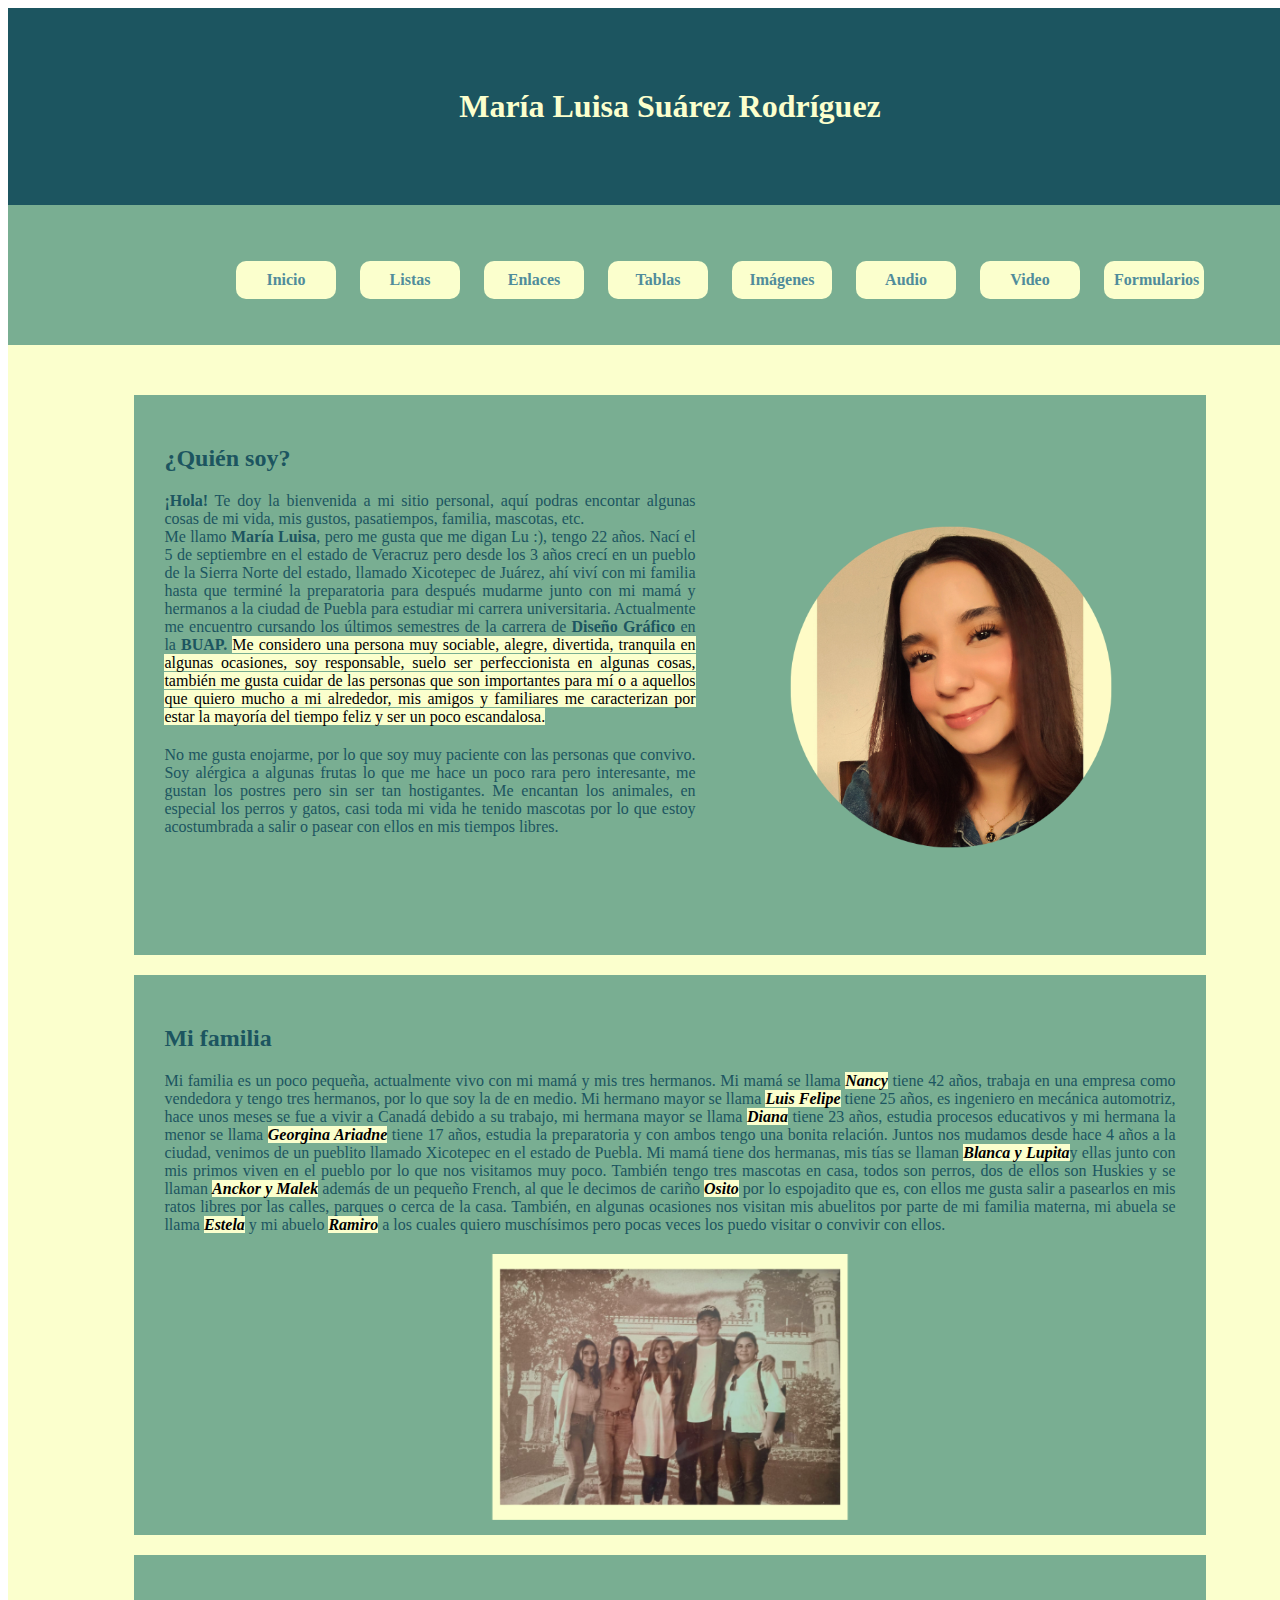
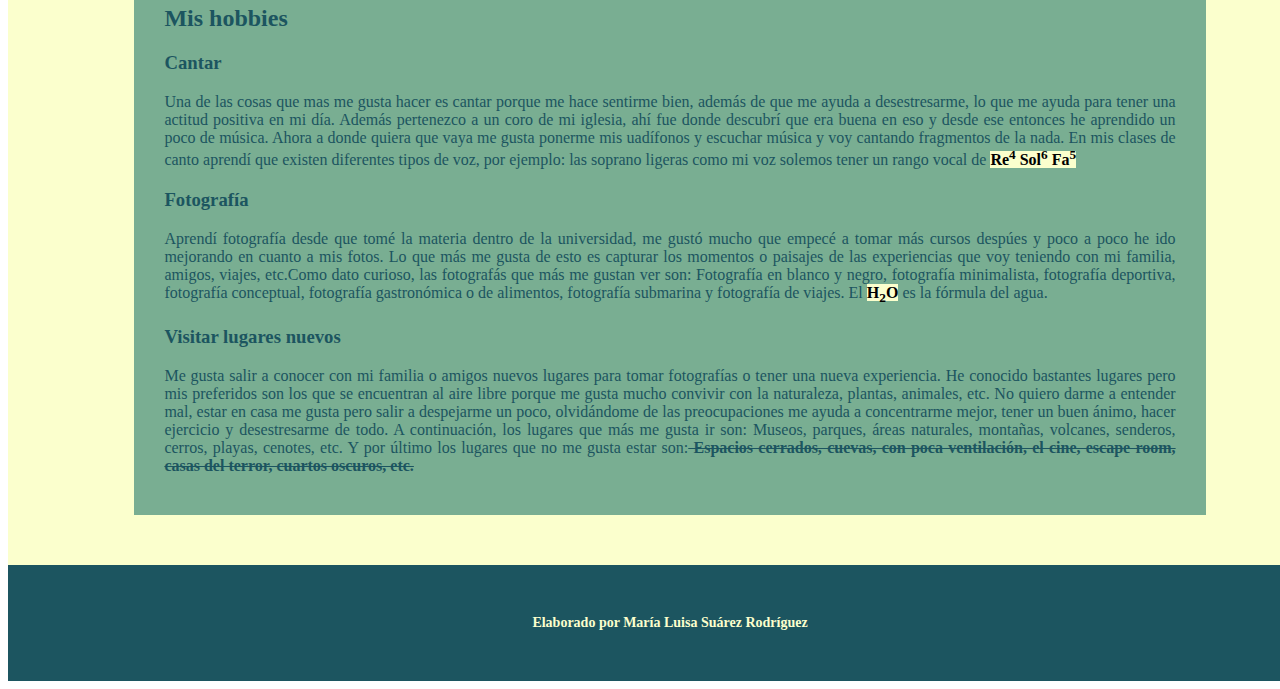
==== commit ece51abd: "Add files via upload" ====
--- a/index.html
+++ b/index.html
@@ -15,7 +15,7 @@
             }
             section{
                 width: 80%;
-                height: 450px;
+                height: 500px;
 				text-align: justify;
 				color: #1C5560;
             }
--- a/css/style_page.css
+++ b/css/style_page.css
@@ -22,6 +22,27 @@
     text-align: center;
     padding: 30px;
     }
+nav ul{
+				width: 100%;
+				height: auto;
+                list-style: none;
+                text-align: center;
+				margin-left: 10px;
+				margin-right: 10px;
+            }
+            nav li{
+                display: inline-block;
+                margin-left: 10px;
+                margin-right: 10px;
+            }
+            nav ul li{
+                width: 80px;
+                background-color:#FBFFCD;
+                color: #201E43;
+                padding: 10px;
+                border-radius: 10px;
+                margin-top: 10px;
+            }
 main{
     width: 100%;
     height: auto;
@@ -101,6 +122,7 @@
     height: auto;
     background-color: #79AE92;
 	color:#1C5560; 
+	text-align: justify;
     margin-left: auto;
     margin-right: auto;
     margin-top: 20px;
@@ -117,7 +139,8 @@
     margin-bottom: 30px;
     }
 h5{
-    text-align: center;
+    font-size: 14px;
+	text-align: center;
     margin-bottom: auto;
     margin-top: auto;
     padding: 20px;
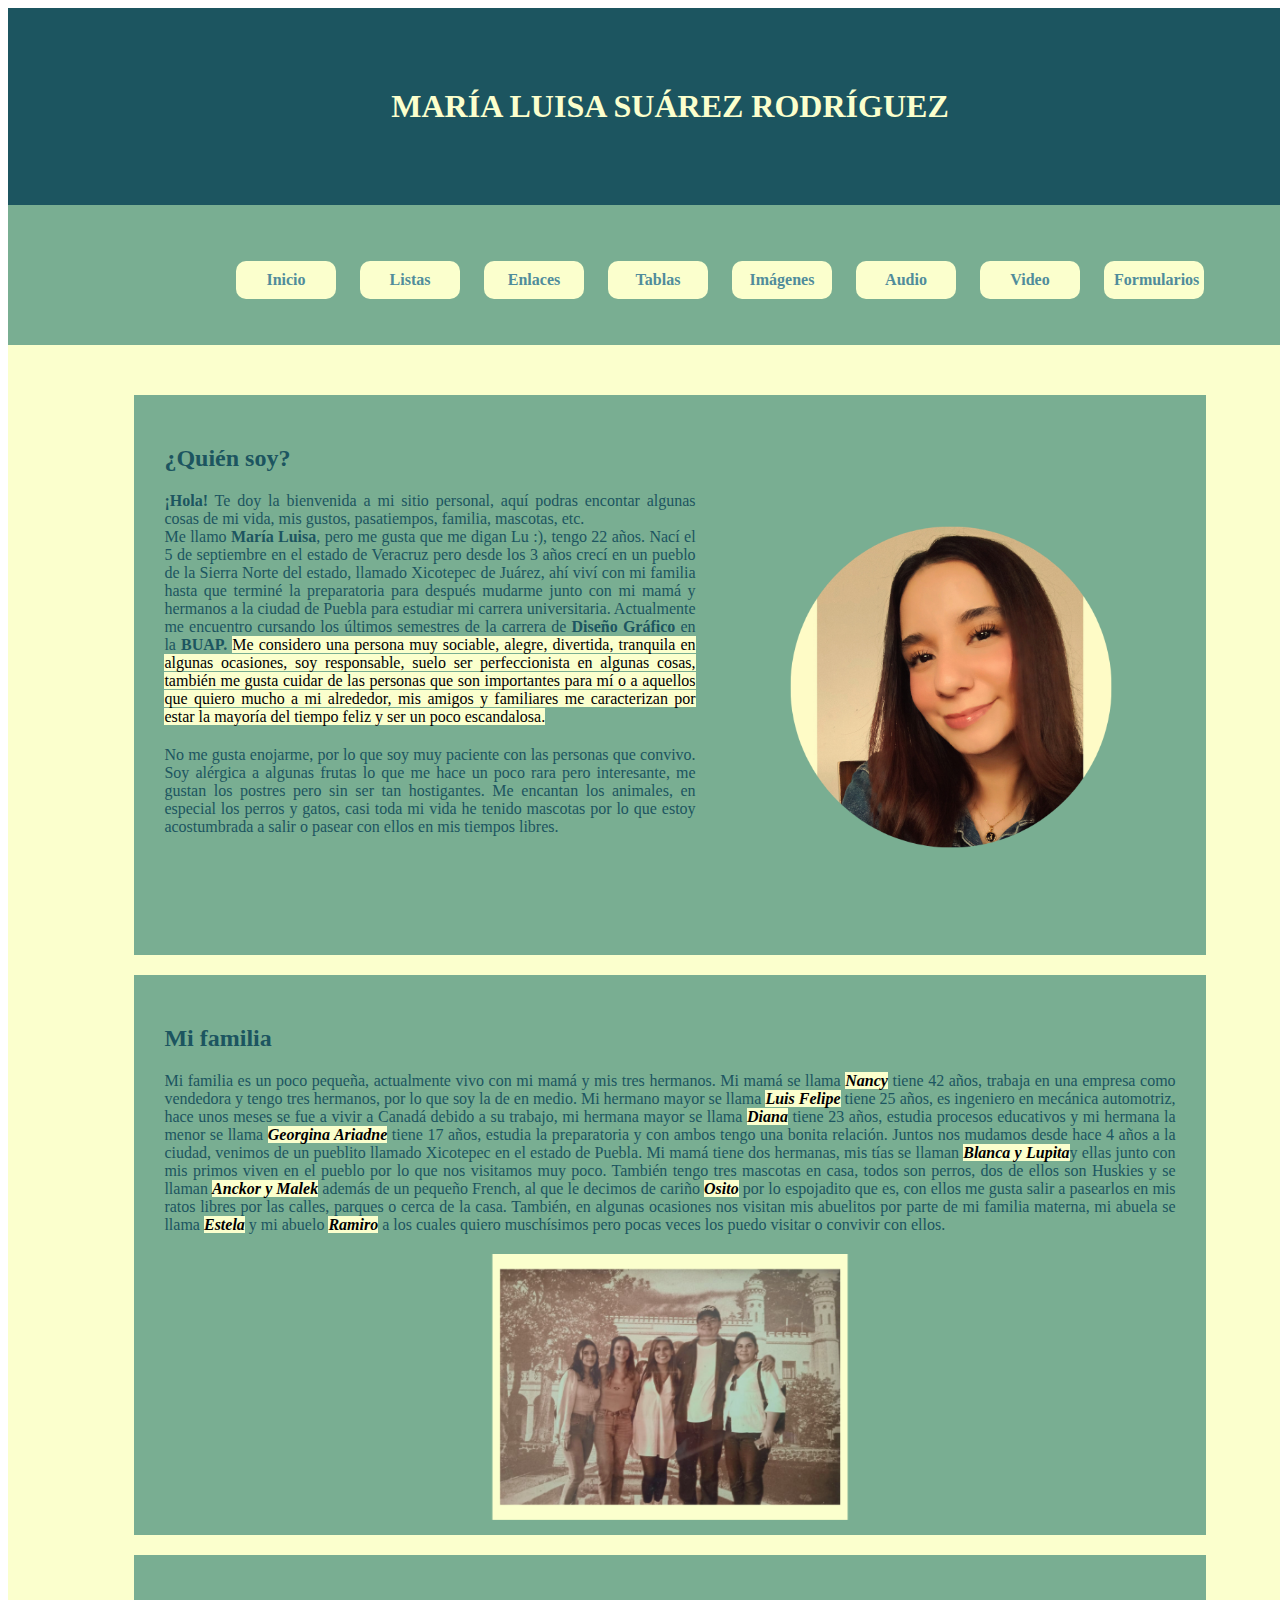
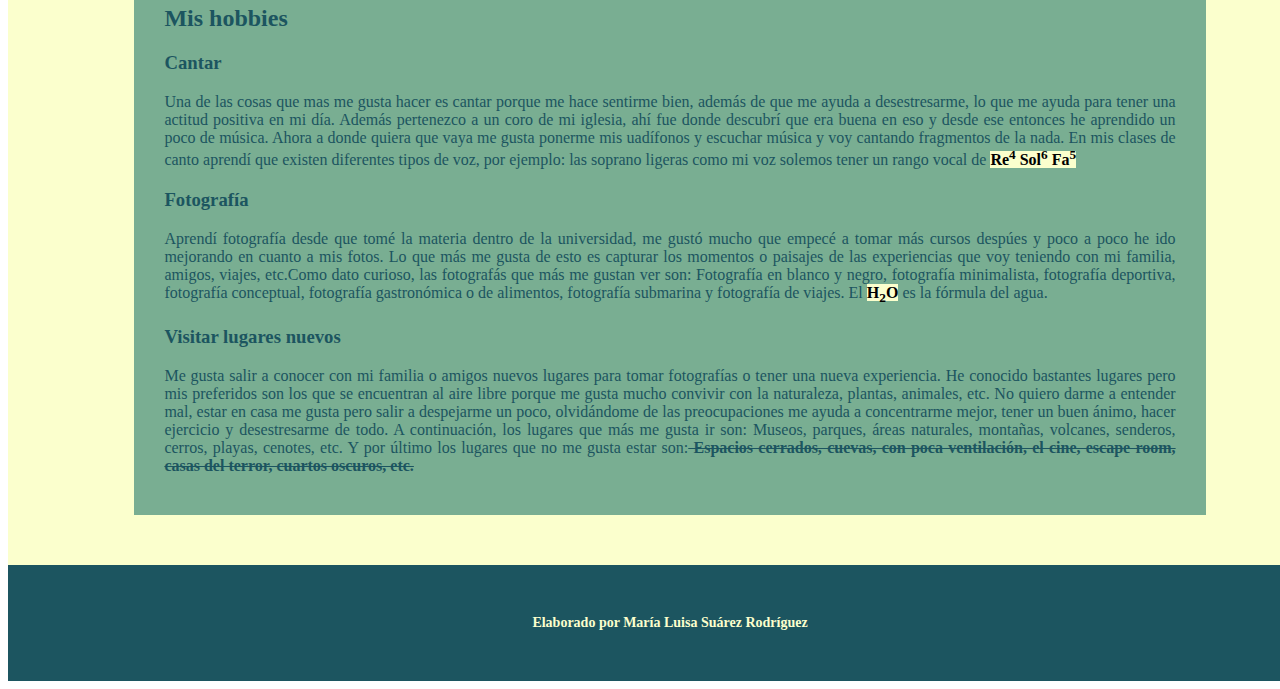
==== commit fb6314b8: "Add files via upload" ====
--- a/index.html
+++ b/index.html
@@ -169,7 +169,7 @@
    </head>
    <body>
      <header>
-         <h1>María Luisa Suárez Rodríguez</h1>
+         <h1>MARÍA LUISA SUÁREZ RODRÍGUEZ</h1>
      </header> 
      <nav>
         <ul>
